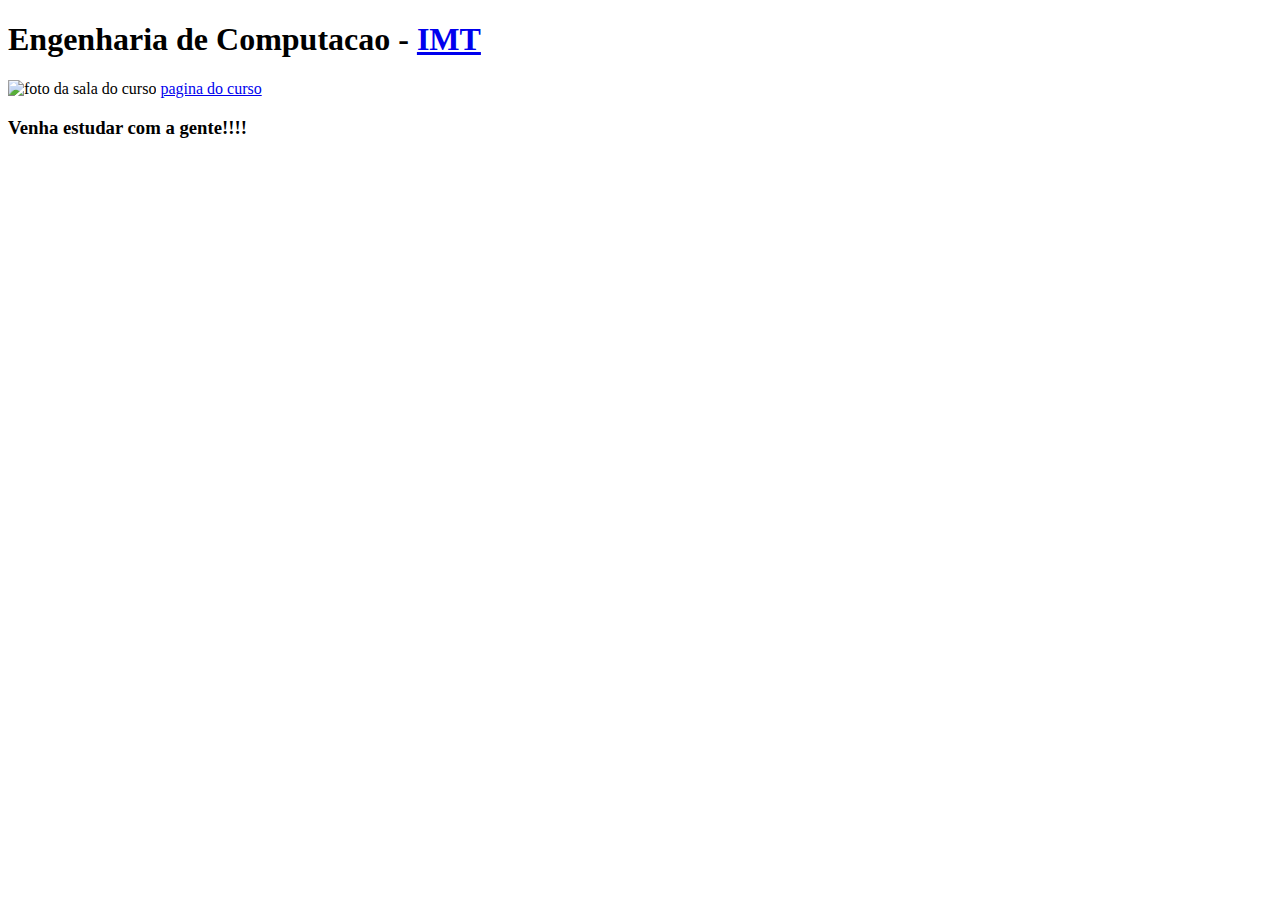
==== Proj_Exs/index.html @ 20971e56 "Aula 1" ====
<!DOCTYPE html>
<html lang="en">
<head>
    <meta charset="UTF-8">
    <meta name="viewport" content="width=device-width, initial-scale=1.0">
    <meta http-equiv="X-UA-Compatible" content="ie=edge">
    <title>Projeto das aulas</title>
</head>
<body>
    <header>
        <h1>Engenharia de Computacao - <a href="https://maua.br">IMT</a></h1>
    </header>
    <main>
        <img src="https://maua.br/img/upload/082018/banner-computacao-13102404.jpg" alt="foto da sala do curso">
        <a href="https://maua.br/graduacao/engenharia-computacao">pagina do curso</a>
    </main>
    <footer>
        <h3>Venha estudar com a gente!!!!</h3>
    </footer>    
</body>
</html>
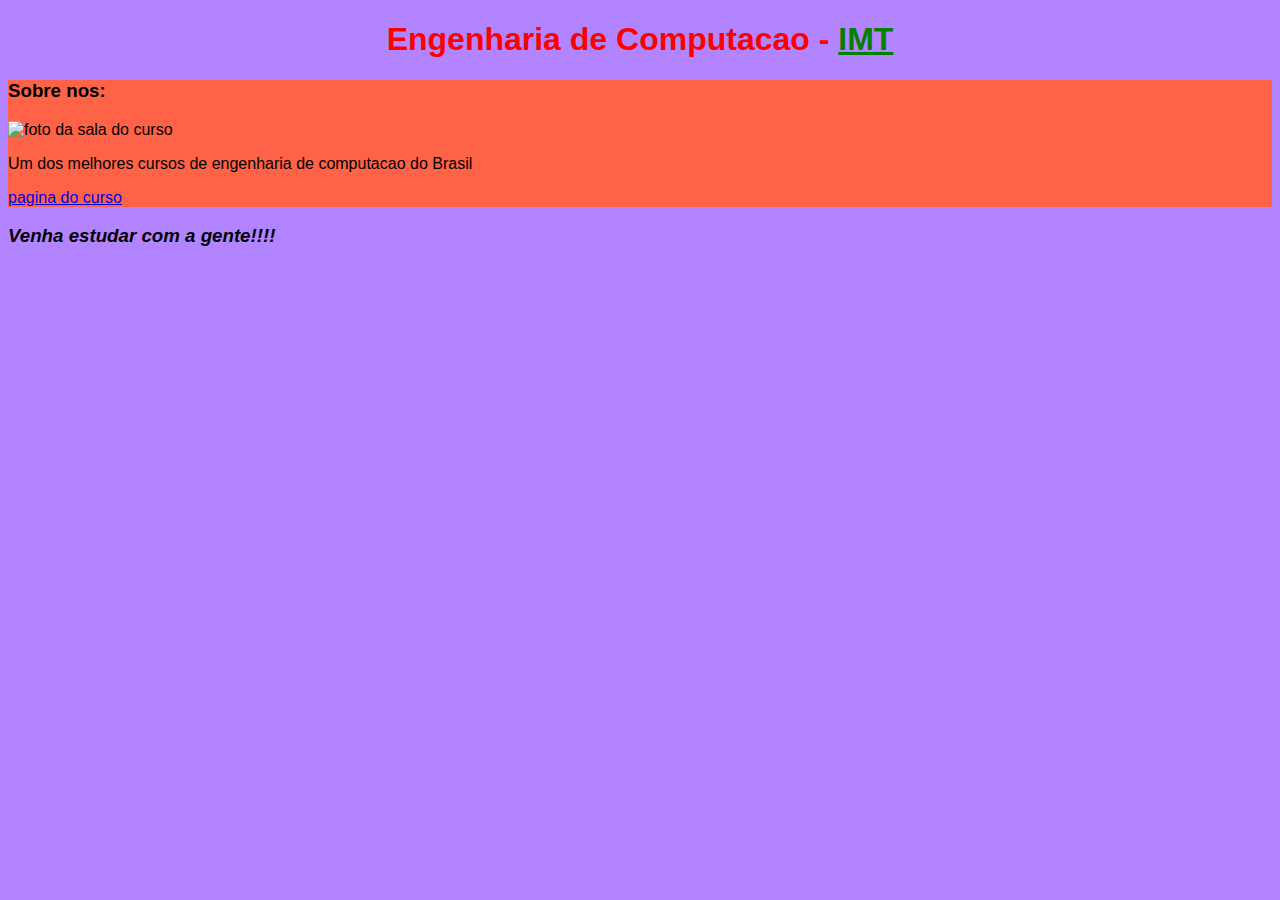
==== commit 8203ce0a: "Exercicio da aula 2 (css-1)" ====
--- a/Proj_Exs/index.html
+++ b/Proj_Exs/index.html
@@ -1,5 +1,6 @@
 <!DOCTYPE html>
 <html lang="en">
+<link rel="stylesheet" href="style.css">
 <head>
     <meta charset="UTF-8">
     <meta name="viewport" content="width=device-width, initial-scale=1.0">
@@ -11,11 +12,13 @@
         <h1>Engenharia de Computacao - <a href="https://maua.br">IMT</a></h1>
     </header>
     <main>
+        <h3>Sobre nos:</h3>
         <img src="https://maua.br/img/upload/082018/banner-computacao-13102404.jpg" alt="foto da sala do curso">
+        <p>Um dos melhores cursos de engenharia de computacao do Brasil</p>
         <a href="https://maua.br/graduacao/engenharia-computacao">pagina do curso</a>
     </main>
     <footer>
-        <h3>Venha estudar com a gente!!!!</h3>
+        <h3 id="footer_text">Venha estudar com a gente!!!!</h3>
     </footer>    
 </body>
 </html>--- a/Proj_Exs/style.css
+++ b/Proj_Exs/style.css
@@ -0,0 +1,26 @@
+html{
+    font-family: -apple-system, BlinkMacSystemFont, 'Segoe UI', Roboto, Oxygen, Ubuntu, Cantarell, 'Open Sans', 'Helvetica Neue', sans-serif;
+    background-color: rgb(179, 132, 255);
+}
+
+.about_us{
+    font-family: 'Calibri', sans-serif;
+}
+
+#footer_text{
+    font-family: Impact, Haettenschweiler, 'Arial Narrow Bold', sans-serif;
+    font-style: italic;
+}
+
+header h1{
+    text-align: center;
+    color: red;
+}
+
+header h1 a{
+    color: green;
+}
+
+main{
+    background-color: tomato;
+}
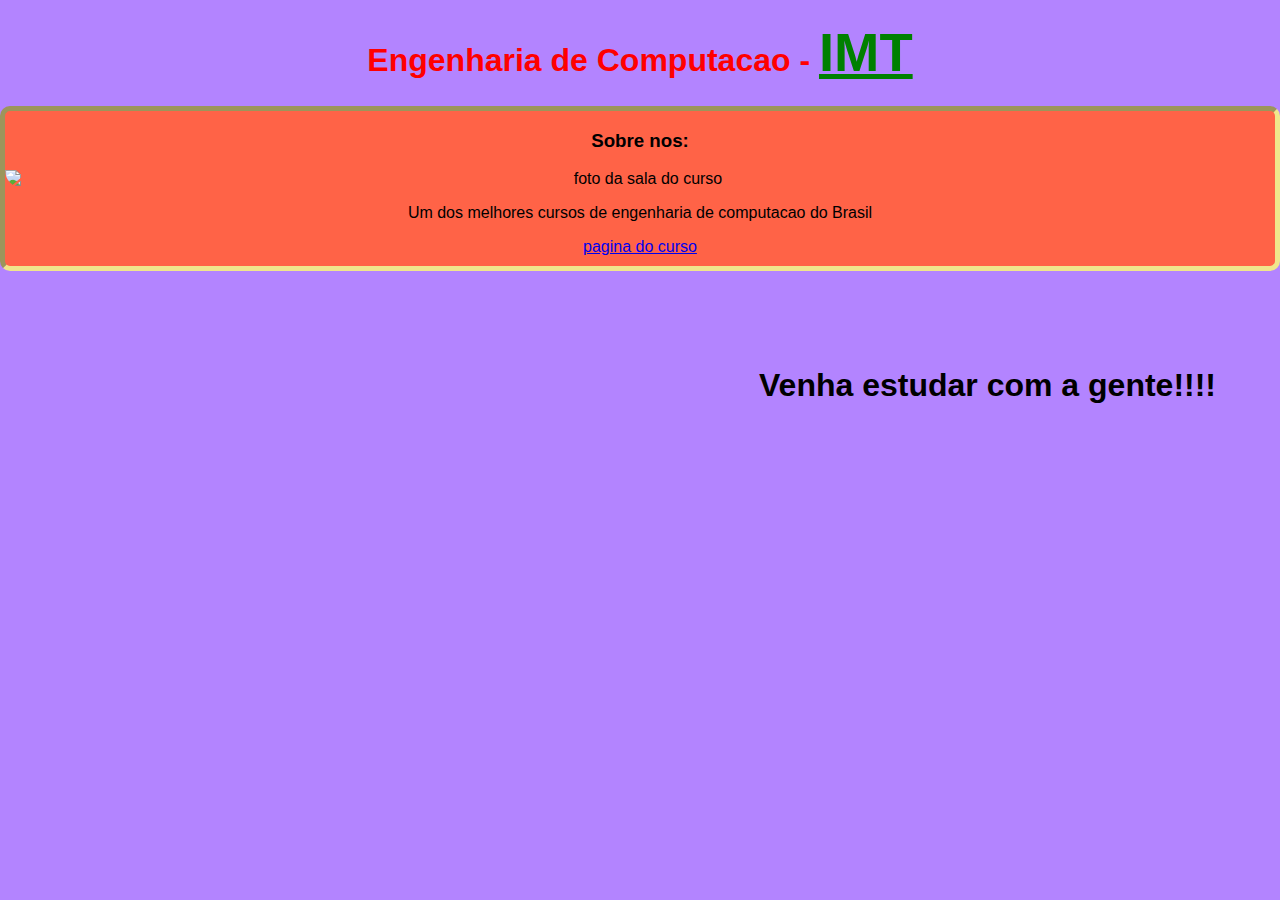
==== commit ade6c362: "Atualizacao aula 3" ====
--- a/Proj_Exs/index.html
+++ b/Proj_Exs/index.html
@@ -12,7 +12,7 @@
         <h1>Engenharia de Computacao - <a href="https://maua.br">IMT</a></h1>
     </header>
     <main>
-        <h3>Sobre nos:</h3>
+        <h3 class="about_us">Sobre nos:</h3>
         <img src="https://maua.br/img/upload/082018/banner-computacao-13102404.jpg" alt="foto da sala do curso">
         <p>Um dos melhores cursos de engenharia de computacao do Brasil</p>
         <a href="https://maua.br/graduacao/engenharia-computacao">pagina do curso</a>
--- a/Proj_Exs/style.css
+++ b/Proj_Exs/style.css
@@ -1,6 +1,11 @@
 html{
     font-family: -apple-system, BlinkMacSystemFont, 'Segoe UI', Roboto, Oxygen, Ubuntu, Cantarell, 'Open Sans', 'Helvetica Neue', sans-serif;
     background-color: rgb(179, 132, 255);
+    border-width: 0px;
+}
+
+body{
+    margin: 0;
 }
 
 .about_us{
@@ -8,8 +13,9 @@
 }
 
 #footer_text{
-    font-family: Impact, Haettenschweiler, 'Arial Narrow Bold', sans-serif;
-    font-style: italic;
+    padding: 5%;
+    text-align: right;
+    font-size: 2em;
 }
 
 header h1{
@@ -17,10 +23,40 @@
     color: red;
 }
 
+img{
+    display: block;
+    margin-left: auto;
+    margin-right: auto;
+    border-radius: 0 50px 0 50px;
+}
+
 header h1 a{
     color: green;
+    font-size: 1.7em;
 }
 
 main{
     background-color: tomato;
+    border-radius: 10px;
+    border-width: 5px;
+    border-color: khaki;
+    border-style: inset;
+    text-align: center;    
 }
+
+main a{
+    display: block;
+    margin-bottom: 10px;
+}
+
+@media(max-width: 774px){
+    img{
+        width: 100%;
+    }
+    html{
+        background-color: aliceblue;
+    }
+}
+
+
+
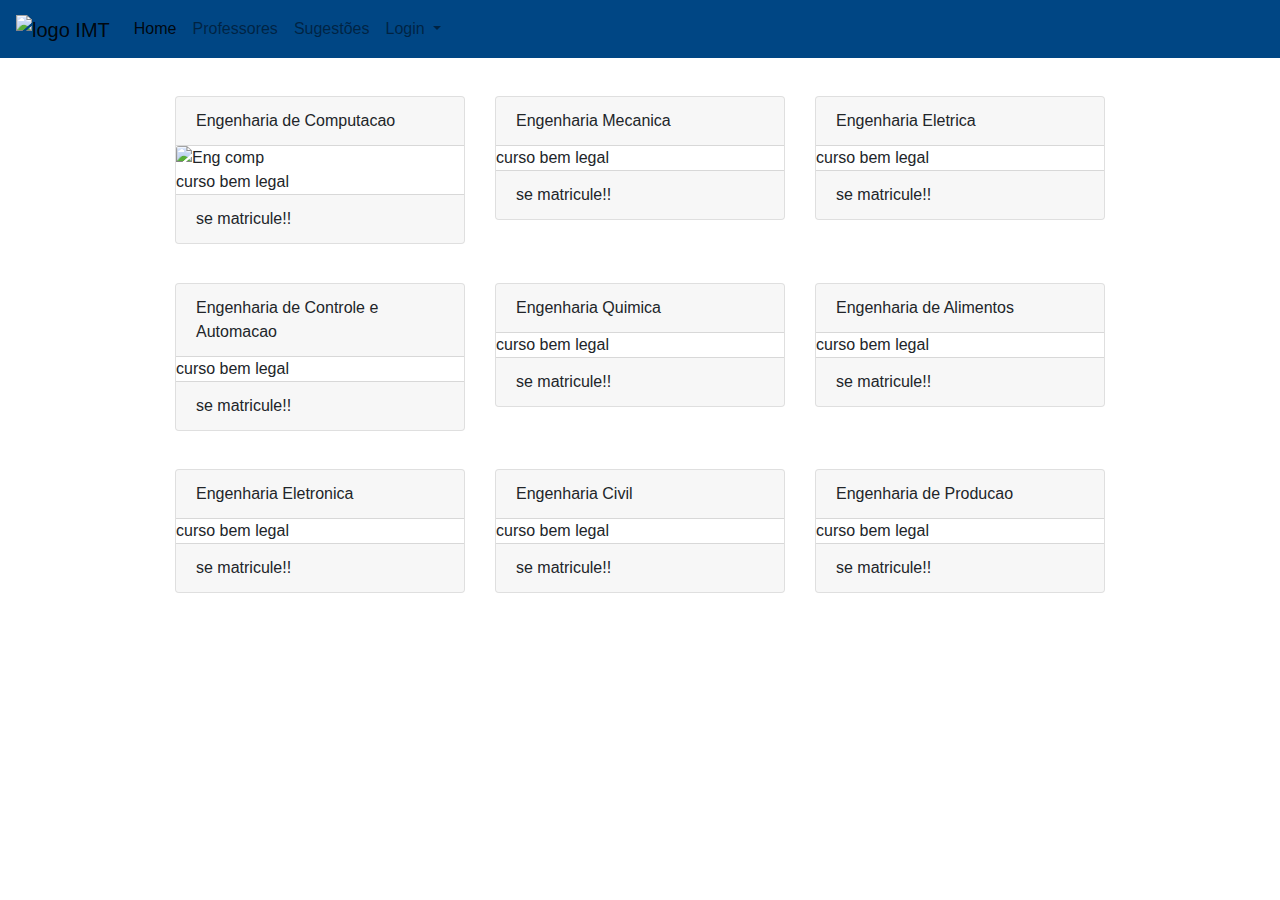
==== commit d66f6ba6: "exercicio da aula 4 e 5" ====
--- a/Proj_Exs/index.html
+++ b/Proj_Exs/index.html
@@ -1,24 +1,154 @@
 <!DOCTYPE html>
 <html lang="en">
-<link rel="stylesheet" href="style.css">
+
 <head>
     <meta charset="UTF-8">
-    <meta name="viewport" content="width=device-width, initial-scale=1.0">
-    <meta http-equiv="X-UA-Compatible" content="ie=edge">
-    <title>Projeto das aulas</title>
+    <meta name="viewport" content="width=device-width, initial-scale=1, shrink-to-fit=no">
+
+    <!--CSS do Bootstrap-->
+    <link rel="stylesheet" href="https://stackpath.bootstrapcdn.com/bootstrap/4.4.1/css/bootstrap.min.css"
+        integrity="sha384-Vkoo8x4CGsO3+Hhxv8T/Q5PaXtkKtu6ug5TOeNV6gBiFeWPGFN9MuhOf23Q9Ifjh" crossorigin="anonymous">
+
+    <link rel="stylesheet" href="style.css">
+    <title>IMT</title>
 </head>
+
 <body>
-    <header>
-        <h1>Engenharia de Computacao - <a href="https://maua.br">IMT</a></h1>
-    </header>
-    <main>
-        <h3 class="about_us">Sobre nos:</h3>
-        <img src="https://maua.br/img/upload/082018/banner-computacao-13102404.jpg" alt="foto da sala do curso">
-        <p>Um dos melhores cursos de engenharia de computacao do Brasil</p>
-        <a href="https://maua.br/graduacao/engenharia-computacao">pagina do curso</a>
-    </main>
-    <footer>
-        <h3 id="footer_text">Venha estudar com a gente!!!!</h3>
-    </footer>    
+    <nav class="navbar navbar-expand-md navbar-light sticky-top">
+        <a class="navbar-brand" href="#">
+            <img src=https://maua.br/img/default/logo_maua.png height="45" alt="logo IMT">
+        </a>
+        <button class="navbar-toggler" type="button" data-toggle="collapse" data-target="#navbarSupportedContent"
+            aria-controls="navbarSupportedContent" aria-expanded="false" aria-label="Toggle navigation">
+            <span class="navbar-toggler-icon"></span>
+        </button>
+
+        <div class="collapse navbar-collapse" id="navbarSupportedContent">
+            <ul class="navbar-nav mr-auto">
+                <li class="nav-item active">
+                    <a class="nav-link" href="#">Home <span class="sr-only">(current)</span></a>
+                </li>
+                <li class="nav-item">
+                    <a class="nav-link" href="professores.html">Professores</a>
+                </li>
+                <li>
+                    <a class="nav-link" href="sugetoes.html">Sugestões</a>
+                </li>
+                <li class="nav-item dropdown">
+                    <a class="nav-link dropdown-toggle" href="#" id="navbarDropdown" role="button"
+                        data-toggle="dropdown" aria-haspopup="true" aria-expanded="false">
+                        Login
+                    </a>
+                    <div class="dropdown-menu" aria-labelledby="navbarDropdown">
+                        <form>
+                            <div class="form-group">
+                              <label for="exampleInputEmail1">Email</label>
+                              <input type="email" class="form-control" id="exampleInputEmail1" aria-describedby="emailHelp">
+                              
+                            </div>
+                            <div class="form-group">
+                              <label for="exampleInputPassword1">Senha</label>
+                              <input type="password" class="form-control" id="exampleInputPassword1">
+                            </div>
+
+                            <button type="submit" class="btn btn-primary">Entrar</button>
+                          </form>
+                    </div>
+                </li>
+            </ul>
+        </div>
+    </nav>
+    <div class="row">
+        <div class="col-md-3">
+            <div class="card">
+                <div class="card-header">Engenharia de Computacao</div>
+                <img src="https://maua.br/img/upload/092018/engenharia-computacao-14103023.png" class="card-img-top" alt="Eng comp">
+                <div class="card-text">curso bem legal</div>
+                <div class="card-footer">se matricule!!</div>
+            </div>
+        </div>
+        <div class="col-md-3">
+            <div class="card">
+                <div class="card-header">Engenharia Mecanica</div>
+                <img src="https://maua.br/img/upload/102018/engenharia-mecanica-18154700.png" class="card-img-top" alt="">
+                <div class="card-text">curso bem legal</div>
+                <div class="card-footer">se matricule!!</div>
+            </div>
+        </div>
+        <div class="col-md-3">
+            <div class="card">
+                <div class="card-header">Engenharia Eletrica</div>
+                <img src="https://maua.br/img/upload/092018/engenharia-eletrica-14103052.png" class="card-img-top" alt="">
+                <div class="card-text">curso bem legal</div>
+                <div class="card-footer">se matricule!!</div>
+            </div>
+        </div>
+    </div>
+    <div class="row">
+        <div class="col-md-3">
+            <div class="card">
+                <div class="card-header">Engenharia de Controle e Automacao</div>
+                <img src="https://maua.br/img/upload/092018/engenharia-controle-automacao-14103035.png" class="card-img-top" alt="">
+                <div class="card-text">curso bem legal</div>
+                <div class="card-footer">se matricule!!</div>
+            </div>
+        </div>
+        <div class="col-md-3">
+            <div class="card">
+                <div class="card-header">Engenharia Quimica</div>
+                <img src="https://maua.br/img/upload/092018/engenharia-quimica-14103146.png" class="card-img-top" alt="">
+                <div class="card-text">curso bem legal</div>
+                <div class="card-footer">se matricule!!</div>
+            </div>
+        </div>
+        <div class="col-md-3">
+            <div class="card">
+                <div class="card-header">Engenharia de Alimentos</div>
+                <img src="https://maua.br/img/upload/092018/engenharia-alimentos-14103003.png" class="card-img-top" alt="">
+                <div class="card-text">curso bem legal</div>
+                <div class="card-footer">se matricule!!</div>
+            </div>
+        </div>
+    </div>
+    <div class="row">
+        <div class="col-md-3">
+            <div class="card">
+                <div class="card-header">Engenharia Eletronica</div>
+                <img src="https://maua.br/img/upload/092018/engenharia-eletronica-14103106.png" class="card-img-top" alt="">
+                <div class="card-text">curso bem legal</div>
+                <div class="card-footer">se matricule!!</div>
+            </div>
+        </div>
+        <div class="col-md-3">
+            <div class="card">
+                <div class="card-header">Engenharia Civil</div>
+                <img src="https://maua.br/img/upload/092018/engenharia-civil-14103012.png" class="card-img-top" alt="">
+                <div class="card-text">curso bem legal</div>
+                <div class="card-footer">se matricule!!</div>
+            </div>
+        </div>
+        <div class="col-md-3">
+            <div class="card">
+                <div class="card-header">Engenharia de Producao</div>
+                <img src="https://maua.br/img/upload/102018/engenharia-producao-18154849.png" class="card-img-top" alt="">
+                <div class="card-text">curso bem legal</div>
+                <div class="card-footer">se matricule!!</div>
+            </div>
+        </div>
+    </div>
+
+
+    <!--JS do Bootstrap-->
+
+    <script src="https://code.jquery.com/jquery-3.4.1.slim.min.js"
+        integrity="sha384-J6qa4849blE2+poT4WnyKhv5vZF5SrPo0iEjwBvKU7imGFAV0wwj1yYfoRSJoZ+n"
+        crossorigin="anonymous"></script>
+    <script src="https://cdn.jsdelivr.net/npm/popper.js@1.16.0/dist/umd/popper.min.js"
+        integrity="sha384-Q6E9RHvbIyZFJoft+2mJbHaEWldlvI9IOYy5n3zV9zzTtmI3UksdQRVvoxMfooAo"
+        crossorigin="anonymous"></script>
+    <script src="https://stackpath.bootstrapcdn.com/bootstrap/4.4.1/js/bootstrap.min.js"
+        integrity="sha384-wfSDF2E50Y2D1uUdj0O3uMBJnjuUD4Ih7YwaYd1iqfktj0Uod8GCExl3Og8ifwB6"
+        crossorigin="anonymous"></script>
 </body>
+
 </html>--- a/Proj_Exs/style.css
+++ b/Proj_Exs/style.css
@@ -1,62 +1,8 @@
-html{
-    font-family: -apple-system, BlinkMacSystemFont, 'Segoe UI', Roboto, Oxygen, Ubuntu, Cantarell, 'Open Sans', 'Helvetica Neue', sans-serif;
-    background-color: rgb(179, 132, 255);
-    border-width: 0px;
+.navbar{
+    background-color: #004684;
 }
-
-body{
-    margin: 0;
+.row{
+    justify-content: center;
+    width: 100%;
+    margin: 3% 0;
 }
-
-.about_us{
-    font-family: 'Calibri', sans-serif;
-}
-
-#footer_text{
-    padding: 5%;
-    text-align: right;
-    font-size: 2em;
-}
-
-header h1{
-    text-align: center;
-    color: red;
-}
-
-img{
-    display: block;
-    margin-left: auto;
-    margin-right: auto;
-    border-radius: 0 50px 0 50px;
-}
-
-header h1 a{
-    color: green;
-    font-size: 1.7em;
-}
-
-main{
-    background-color: tomato;
-    border-radius: 10px;
-    border-width: 5px;
-    border-color: khaki;
-    border-style: inset;
-    text-align: center;    
-}
-
-main a{
-    display: block;
-    margin-bottom: 10px;
-}
-
-@media(max-width: 774px){
-    img{
-        width: 100%;
-    }
-    html{
-        background-color: aliceblue;
-    }
-}
-
-
-
